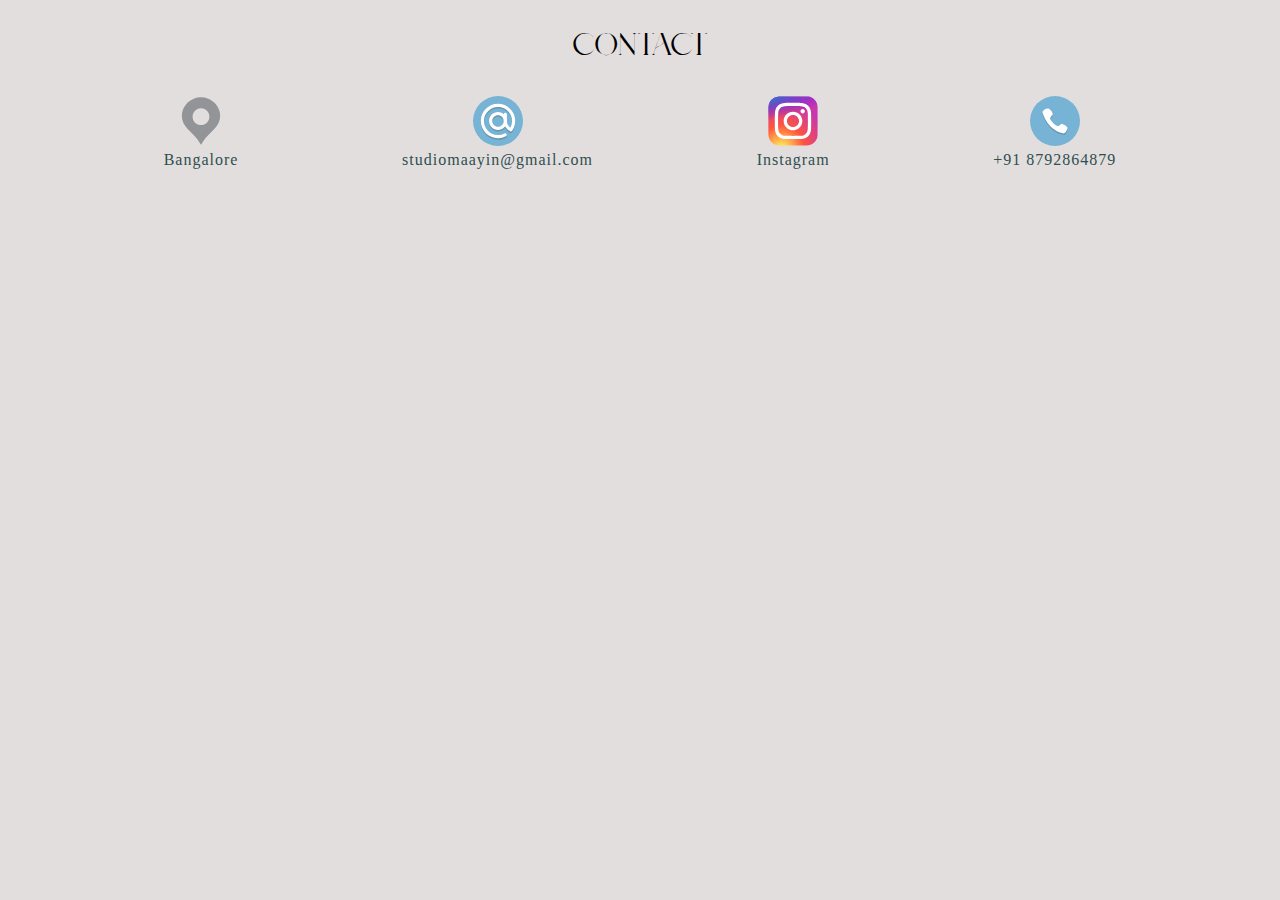
==== index.html @ 52ef0d70 "v1 taking live for testing" ====
<!DOCTYPE html>
<html lang="en">
  <head>
    <meta charset="UTF-8" />
    <meta name="viewport" content="width=device-width, initial-scale=1.0" />
    <title>Studio Maayin</title>
    <script type="module" crossorigin src="/assets/index-6c3c180f.js"></script>
    <link rel="stylesheet" href="/assets/index-89c16734.css">
  </head>
  <body>
    <div id="root"></div>
    
  </body>
</html>
---- assets/index-89c16734.css ----
@font-face{font-family:gangitem;src:url(/assets/Gangitem-69ae8e83.ttf)}:root{--max-width: 80em}*{font:1rem/1.4 Georgia,serif;box-sizing:border-box;letter-spacing:1px}body{margin:0;background:#E3DEDE;color:#2f4f4f}img{width:100%;height:100%;object-fit:cover}a{text-decoration:none;color:inherit}h5{color:#000;margin-block:1em 0}section{max-width:var(--max-width);margin-inline:auto}header{background-color:#fff;width:100%}footer{margin-inline:auto;margin-bottom:4em;max-width:var(--max-width)}.hero{margin-inline:auto;background-image:url(/assets/cover-5f7dcc73.jpeg);background-repeat:no-repeat;background-origin:padding-box;background-position:center;background-size:cover;max-width:var(--max-width)}h1{color:#000;margin:0;font-size:3rem;font-family:gangitem,serif;text-align:center}.h1-nav{padding:.5em}.h1-hero{padding:5em 0}@media (max-width: 764px){.h1-hero{padding:2em 0}}h2{color:#000;font-family:gangitem,serif;font-style:normal;font-size:2rem;text-align:center;text-transform:uppercase;margin-block:.75em}@media (max-width: 764px){h2{margin-block:.5em}}.carousel-window{width:95vw;max-width:var(--max-width);overflow:hidden}.slide{height:60vh;width:90vw;margin-inline:min(2.5vw,2.5em);max-width:calc(var(--max-width) - 5em);border-radius:5px}@media (max-width: 764px){.slide{height:20em}}.carousel-container{display:flex;flex-direction:row;justify-content:center;overflow:visible;transform:translate(-350%);animation:animation-slider 25s 2s infinite}@keyframes animation-slider{0%{transform:translate(-350%)}2%{transform:translate(-350%)}16%{transform:translate(-250%)}30%{transform:translate(-150%)}44%{transform:translate(-50%)}58%{transform:translate(50%)}72%{transform:translate(150%)}86%{transform:translate(250%)}to{transform:translate(350%)}}.para{background-color:#fff;padding:1.5em;border-radius:5px}.horizontal-block{margin:1em;display:inline-block;max-width:40em;width:60%}@media (max-width: 764px){.horizontal-block{width:calc(100% - 2em)}}.alternate{display:flex;flex-direction:column}.left{align-self:flex-start}.right{align-self:flex-end}@media (max-width: 764px){.right{align-self:flex-start}}blockquote{quotes:"\201c" "\201d" "\2018" "\2019"}.capitalize{text-transform:uppercase}q{font:1.25rem/1.4 Georgia,serif}.contacts{display:flex;flex-direction:row;justify-content:space-evenly;flex-wrap:wrap}.contact{display:flex;flex-direction:column;align-items:center}.contact>a>img{width:50px;object-fit:contain}.disappear{display:inline}@media (max-width: 764px){.disappear{display:none}}.projects{display:flex;flex-direction:row;flex-wrap:wrap;justify-content:space-around}.card{display:flex;flex-direction:column;justify-content:center;margin-bottom:1em}.card-text{text-align:center;font-size:1.3rem;margin:.5em;color:#2f4f4f}.project{max-height:28em;width:45vw;height:45vw;max-width:28em;border-radius:5px;margin:1em}@media (max-width: 764px){.project{height:95vw;width:95vw}}.section-flex{display:flex;flex-direction:column;justify-content:center;align-items:center}.project-description{display:flex;flex-direction:row;padding-block:1em 1.5em}.project-d-left{padding:0 0 0 1em;width:38%;font-family:gangitem,serif;text-transform:uppercase;display:flex;flex-direction:column;align-items:center;justify-content:center}.project-d-right{padding:0 1em 0 0;font-size:1.2rem;width:62%}@media (max-width: 764px){.project-description{flex-direction:column}.project-d-left,.project-d-right{padding-inline:1em;padding-block:0;width:100%;text-align:center;align-items:center}}.image-grid{padding:1em;display:grid;grid-auto-rows:minmax(450px,100%);grid-template-columns:repeat(auto-fit,minmax(450px,1fr));grid-auto-flow:dense;gap:1em}.wide{grid-column:span 2}.tall{grid-row:span 2}@media (max-width: 764px){.image-grid{gap:1em;grid-template-columns:1fr}.wide,.tall{grid-row:span 1;grid-column:span 1}}
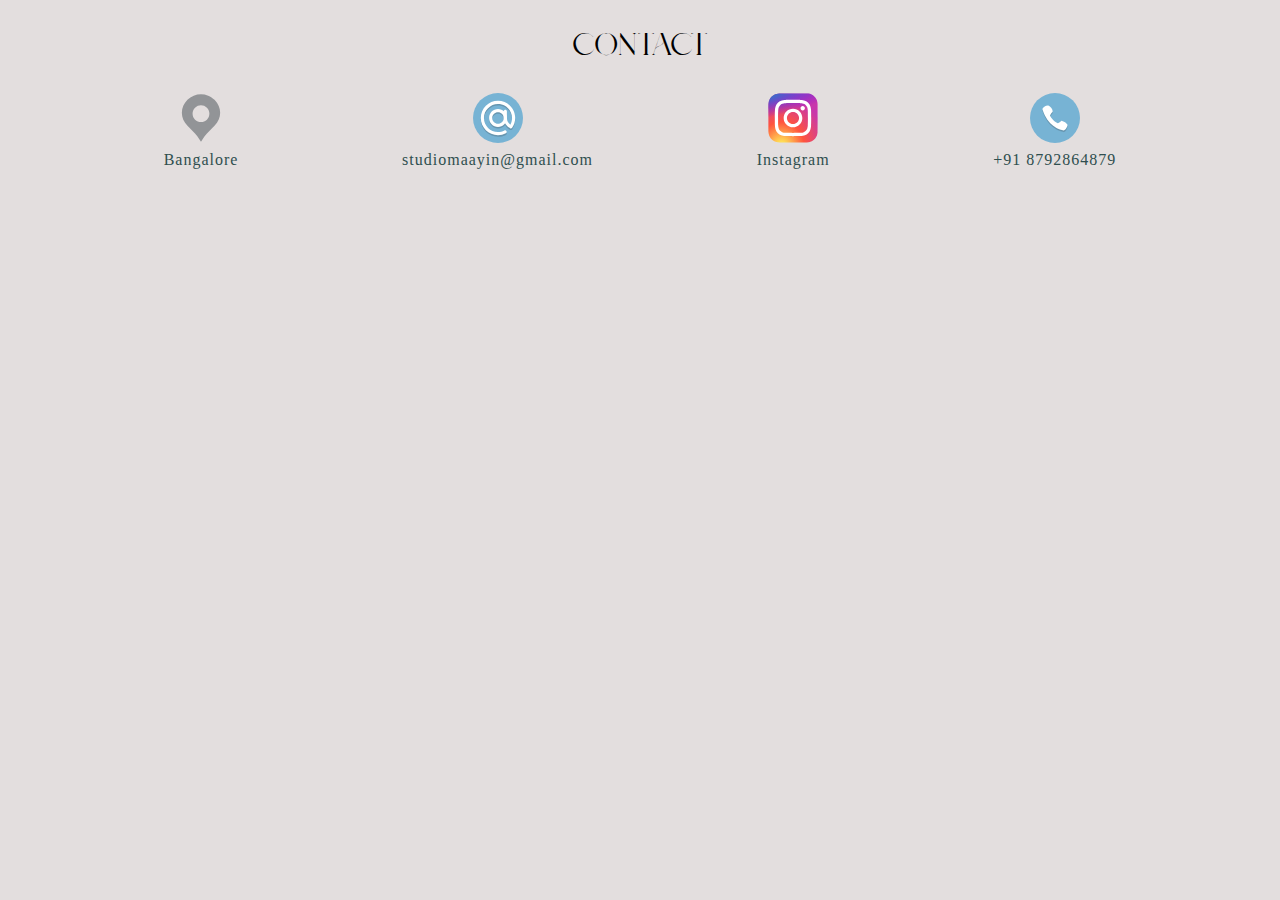
==== commit ebd906b0: "Latest dist" ====
--- a/index.html
+++ b/index.html
@@ -4,8 +4,8 @@
     <meta charset="UTF-8" />
     <meta name="viewport" content="width=device-width, initial-scale=1.0" />
     <title>Studio Maayin</title>
-    <script type="module" crossorigin src="/assets/index-6c3c180f.js"></script>
-    <link rel="stylesheet" href="/assets/index-89c16734.css">
+    <script type="module" crossorigin src="/assets/index-c82d71cd.js"></script>
+    <link rel="stylesheet" href="/assets/index-7a6bd809.css">
   </head>
   <body>
     <div id="root"></div>
--- a/assets/index-7a6bd809.css
+++ b/assets/index-7a6bd809.css
@@ -0,0 +1 @@
+@font-face{font-family:gangitem;src:url(/assets/Gangitem-69ae8e83.ttf)}:root{--max-width: 80em}*{font:1rem/1.4 Georgia,serif;box-sizing:border-box;letter-spacing:1px}body{margin:0;background:#E3DEDE;color:#2f4f4f}img{object-fit:cover}.img{width:100%;height:100%;object-fit:contain}a{text-decoration:none;color:inherit}h5{color:#000;margin-block:1em 0}section{max-width:var(--max-width);margin-inline:auto;margin-block:2em}header{background-color:#fff;width:100%}footer{margin-inline:auto;margin-bottom:4em;max-width:var(--max-width)}.hero{margin-inline:auto;background-image:url(/assets/cover-5f7dcc73.jpeg);background-repeat:no-repeat;background-origin:padding-box;background-position:center;background-size:cover;max-width:var(--max-width)}h1{color:#000;margin:0;font-size:3rem;font-family:gangitem,serif;text-align:center}.h1-nav{padding:.5em}.h1-hero{padding:5em 0}@media (max-width: 764px){.h1-hero{padding:2em 0}}h2{color:#000;font-family:gangitem,serif;font-style:normal;font-size:2rem;text-align:center;text-transform:uppercase;margin-block:.75em}@media (max-width: 764px){h2{margin-block:.5em}}.carousel-window{width:95vw;max-width:var(--max-width);overflow:hidden}.slide{height:60vh;width:90vw;margin-inline:min(2.5vw,2.5em);max-width:calc(var(--max-width) - 5em);border-radius:5px}@media (max-width: 764px){.slide{height:20em}}.carousel-container{display:flex;flex-direction:row;justify-content:center;overflow:visible;transform:translate(-350%);animation:animation-slider 25s 2s infinite}@keyframes animation-slider{0%{transform:translate(-350%)}2%{transform:translate(-350%)}16%{transform:translate(-250%)}30%{transform:translate(-150%)}44%{transform:translate(-50%)}58%{transform:translate(50%)}72%{transform:translate(150%)}86%{transform:translate(250%)}to{transform:translate(350%)}}.para{text-align:center;background-color:#fff;padding:3em;border-radius:5px;margin-inline:auto}@media (max-width: 764px){.para{padding:1em;columns:1}}.horizontal-block{margin:1em;display:inline-block;max-width:40em;width:60%}@media (max-width: 764px){.horizontal-block{width:calc(100% - 2em)}}.alternate{display:flex;flex-direction:column}.left{align-self:flex-start}.right{align-self:flex-end}@media (max-width: 764px){.right{align-self:flex-start}}blockquote{quotes:"\201c" "\201d" "\2018" "\2019"}.capitalize{text-transform:uppercase}q{font:1.25rem/1.4 Georgia,serif}.contacts{display:flex;flex-direction:row;justify-content:space-evenly;flex-wrap:wrap}.contact{display:flex;flex-direction:column;align-items:center}.contact>a>img{width:50px;object-fit:contain}.disappear{display:inline}@media (max-width: 764px){.disappear{display:none}}.projects{display:flex;flex-direction:row;flex-wrap:wrap;justify-content:space-around}.card{display:flex;flex-direction:column;justify-content:center;margin-bottom:1em}.card-text{text-align:center;font-size:1.3rem;margin:.5em;color:#2f4f4f}.project{max-height:28em;width:45vw;height:45vw;max-width:28em;border-radius:5px;margin:1em}@media (max-width: 764px){.project{height:95vw;width:95vw}}.section-flex{display:flex;flex-direction:column;justify-content:center;align-items:center}.project-description{display:flex;flex-direction:row;padding-block:1em 1.5em}.project-d-left{padding:0 0 0 1em;width:38%;font-family:gangitem,serif;text-transform:uppercase;display:flex;flex-direction:column;align-items:center;justify-content:center}.project-d-right{padding:0 1em 0 0;font-size:1.2rem;width:62%}@media (max-width: 764px){.project-description{flex-direction:column}.project-d-left,.project-d-right{padding-inline:1em;padding-block:0;width:100%;text-align:center;align-items:center}}.image-grid{padding:1em;display:grid;grid-auto-rows:minmax(5em,100%);grid-template-columns:repeat(auto-fit,minmax(4em,1fr));grid-auto-flow:dense;gap:1em}.wide{grid-column:span 2;grid-row:span 1}.tall{grid-column:span 2;grid-row:span 2}.square{grid-column:span 1;grid-row:span 1}
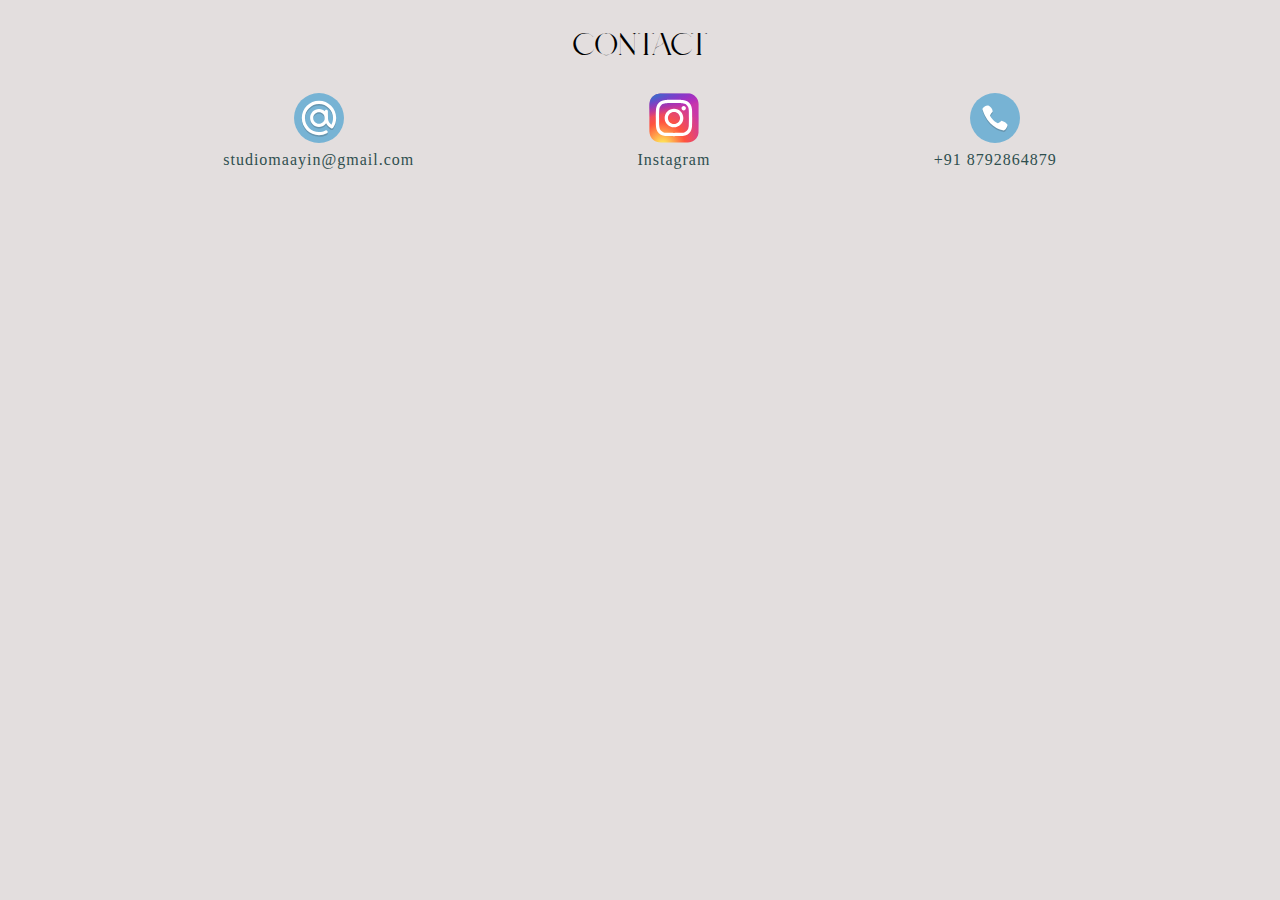
==== commit 07d39c2c: "Latest dist" ====
--- a/index.html
+++ b/index.html
@@ -4,8 +4,8 @@
     <meta charset="UTF-8" />
     <meta name="viewport" content="width=device-width, initial-scale=1.0" />
     <title>Studio Maayin</title>
-    <script type="module" crossorigin src="/assets/index-c82d71cd.js"></script>
-    <link rel="stylesheet" href="/assets/index-7a6bd809.css">
+    <script type="module" crossorigin src="/assets/index-efc54d50.js"></script>
+    <link rel="stylesheet" href="/assets/index-ce7efbcd.css">
   </head>
   <body>
     <div id="root"></div>
--- a/assets/index-ce7efbcd.css
+++ b/assets/index-ce7efbcd.css
@@ -0,0 +1 @@
+@font-face{font-family:gangitem;src:url(/assets/Gangitem-69ae8e83.ttf)}:root{--max-width: 80em}*{font:1rem/1.4 Georgia,serif;box-sizing:border-box;letter-spacing:1px}body{margin:0;background:#E3DEDE;color:#2f4f4f}img{object-fit:cover}.img{width:100%;height:100%;border-radius:8px;cursor:grab}a{text-decoration:none;color:inherit}h5{color:#000;margin-block:1em 0}section{max-width:var(--max-width);margin-inline:auto;margin-block:2em}header{background-color:#fff;width:100%}footer{margin-inline:auto;margin-bottom:4em;max-width:var(--max-width)}.hero{margin-inline:auto;background-image:url(/assets/cover-5f7dcc73.jpeg);background-repeat:no-repeat;background-origin:padding-box;background-position:center;background-size:cover;max-width:var(--max-width)}h1{color:#000;margin:0;font-size:3rem;font-family:gangitem,serif;text-align:center}.h1-nav{padding:.5em}.h1-hero{padding:5em 0}@media (max-width: 764px){.h1-hero{padding:2em 0}}h2{color:#000;font-family:gangitem,serif;font-style:normal;font-size:2rem;text-align:center;text-transform:uppercase;margin-block:.75em}@media (max-width: 764px){h2{margin-block:.5em}}.carousel-window{width:95vw;max-width:var(--max-width);overflow:hidden}.slide{height:60vh;width:90vw;margin-inline:min(2.5vw,2.5em);max-width:calc(var(--max-width) - 5em);border-radius:5px}@media (max-width: 764px){.slide{height:20em}}.carousel-container{display:flex;flex-direction:row;justify-content:center;overflow:visible;transform:translate(-350%);animation:animation-slider 25s 2s infinite}@keyframes animation-slider{0%{transform:translate(-350%)}2%{transform:translate(-350%)}16%{transform:translate(-250%)}30%{transform:translate(-150%)}44%{transform:translate(-50%)}58%{transform:translate(50%)}72%{transform:translate(150%)}86%{transform:translate(250%)}to{transform:translate(350%)}}.para{text-align:center;background-color:#fff;padding:3em;border-radius:5px;margin-inline:auto}@media (max-width: 764px){.para{padding:1em;columns:1}}.horizontal-block{margin:1em;display:inline-block;max-width:40em;width:60%}@media (max-width: 764px){.horizontal-block{width:calc(100% - 2em)}}.alternate{display:flex;flex-direction:column}.left{align-self:flex-start}.right{align-self:flex-end}@media (max-width: 764px){.right{align-self:flex-start}}blockquote{quotes:"“" "”" "‘" "’"}.capitalize{text-transform:uppercase}q{font:1.25rem/1.4 Georgia,serif}.contacts{display:flex;flex-direction:row;justify-content:space-evenly;flex-wrap:wrap}.contact{display:flex;flex-direction:column;align-items:center}.contact>a>img{width:50px;object-fit:contain}.disappear{display:inline}@media (max-width: 764px){.disappear{display:none}}.projects{display:flex;flex-direction:row;flex-wrap:wrap;justify-content:space-around}.card{display:flex;flex-direction:column;justify-content:center;margin-bottom:1em}.card-text{text-align:center;font-size:1.3rem;margin:.5em;color:#2f4f4f}.project{max-height:28em;width:45vw;height:45vw;max-width:28em;border-radius:5px;margin:1em}@media (max-width: 764px){.project{height:95vw;width:95vw}}.section-flex{display:flex;flex-direction:column;justify-content:center;align-items:center}.project-description{display:flex;flex-direction:row;padding-block:1em 1.5em}.project-d-left{padding:0 0 0 1em;width:38%;font-family:gangitem,serif;text-transform:uppercase;display:flex;flex-direction:column;align-items:center;justify-content:center}.project-d-right{padding:0 1em 0 0;font-size:1.2rem;width:62%}@media (max-width: 764px){.project-description{flex-direction:column}.project-d-left,.project-d-right{padding-inline:1em;padding-block:0;width:100%;text-align:center;align-items:center}}.image-grid{padding:1em;display:grid;grid-auto-rows:minmax(4em,100%);grid-template-columns:repeat(auto-fit,minmax(4em,1fr));grid-auto-flow:dense;gap:1em}.wide{grid-column:span 2;grid-row:span 1}.tall{grid-column:span 2;grid-row:span 2}.square{grid-column:span 1;grid-row:span 1}.basicLightbox__placeholder{max-height:80vh;margin:auto;overflow:hidden}.slider-images{height:80vh;width:80vw;margin:auto;object-fit:scale-down}.basicSlider__slide{display:flex;justify-content:center;align-items:center}.basicSlider__slides{margin:auto;align-items:center;cursor:url(/assets/close-538855b0.svg) 16 16,crosshair}.basicSlider__arrow{position:absolute;padding:0;background:transparent;color:#fff;text-align:center;border:none;height:50%;top:25%;width:50vw;cursor:grab}.basicSlider__arrow--right{right:0}.basicSlider__arrow--right:after{position:absolute;right:0;content:"→";margin-right:1em}.basicSlider__arrow--left:after{position:absolute;left:0;content:"←";margin-left:1em}.basicSlider__arrow:after{font-size:1em}.basicLightbox{position:fixed;display:flex;justify-content:center;align-items:center;top:0;left:0;width:100%;height:100vh;background:rgba(0,0,0,.8);opacity:.01;transition:opacity .4s ease;z-index:1000;will-change:opacity}.basicLightbox--visible{opacity:1}.basicLightbox__placeholder{max-width:100%;transform:scale(.9);transition:transform .4s ease;z-index:1;will-change:transform}.basicLightbox__placeholder>iframe:first-child:last-child,.basicLightbox__placeholder>img:first-child:last-child,.basicLightbox__placeholder>video:first-child:last-child{display:block;position:absolute;top:0;right:0;bottom:0;left:0;margin:auto;max-width:95%;max-height:95%}.basicLightbox__placeholder>iframe:first-child:last-child,.basicLightbox__placeholder>video:first-child:last-child{pointer-events:auto}.basicLightbox__placeholder>img:first-child:last-child,.basicLightbox__placeholder>video:first-child:last-child{width:auto;height:auto}.basicLightbox--iframe .basicLightbox__placeholder,.basicLightbox--img .basicLightbox__placeholder,.basicLightbox--video .basicLightbox__placeholder{width:100%;height:100%;pointer-events:none}.basicLightbox--visible .basicLightbox__placeholder{transform:scale(1)}.basicSlider{position:relative;width:100%}.basicSlider__arrow,.basicSlider__dot{cursor:pointer}.basicSlider__container{position:relative;width:100%;height:100%;overflow:hidden}.basicSlider__slides{position:relative;display:flex;height:100%;transition:transform .4s cubic-bezier(.51,.92,.24,1);will-change:transform}.basicSlider__slide{flex:0 1 auto;width:100%;height:100%}
